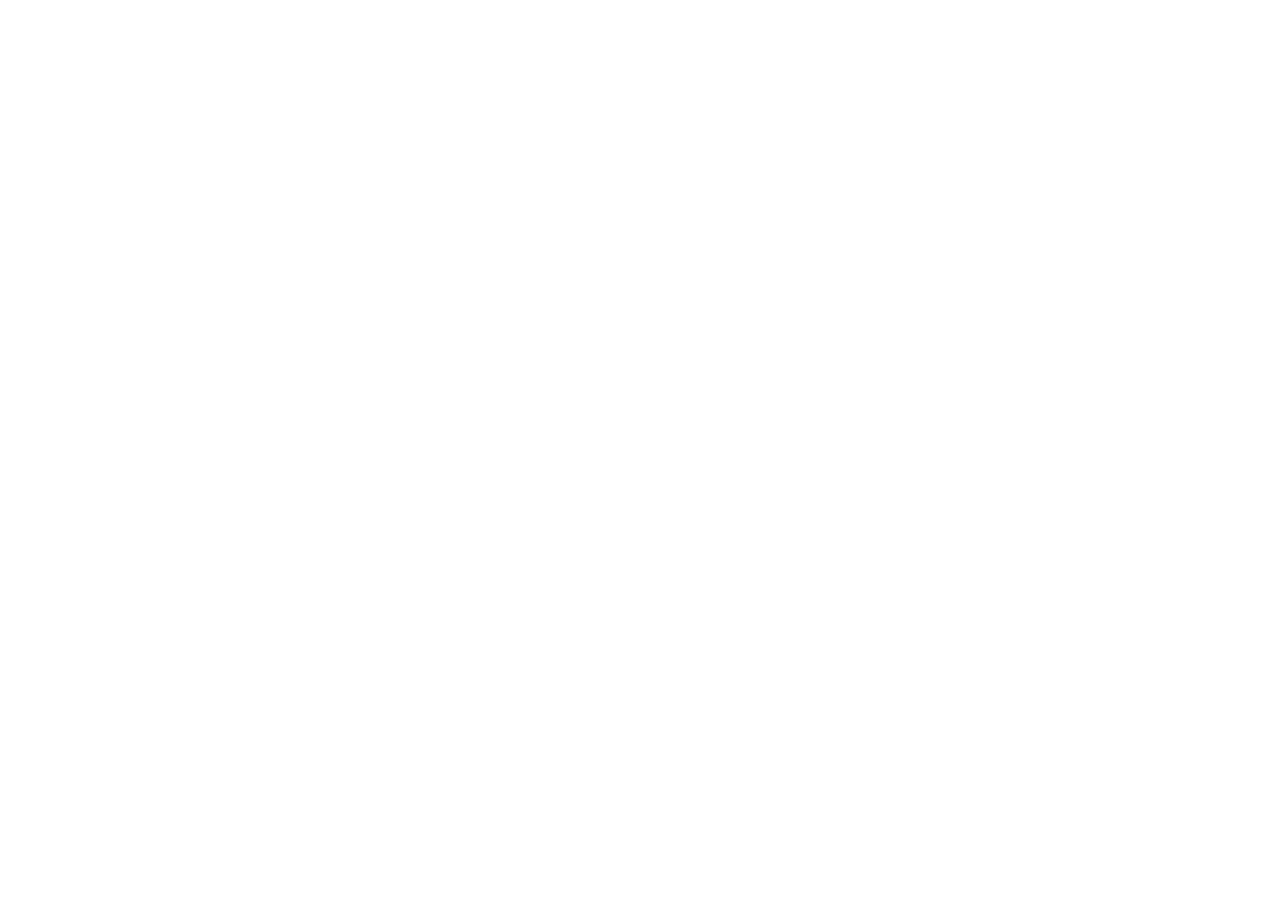
==== index.html @ 01555ad3 "Git init" ====
<!DOCTYPE html>
<html lang="en">
<head>
  <meta charset="UTF-8">
  <meta name="viewport" content="width=device-width, initial-scale=1.0">
  <title>ESM&gt;Run</title>
  <script type="importmap">
    {
      "imports": {
        "@jsxImportSource": "https://esm.sh/preact",
        "preact": "https://esm.sh/preact",
        "preact/hooks": "https://esm.sh/preact/hooks"
      }
    }
  </script>
</head>
<body>
  <div id="root"></div>
</body>
<script main="./main.tsx"></script>
</html>
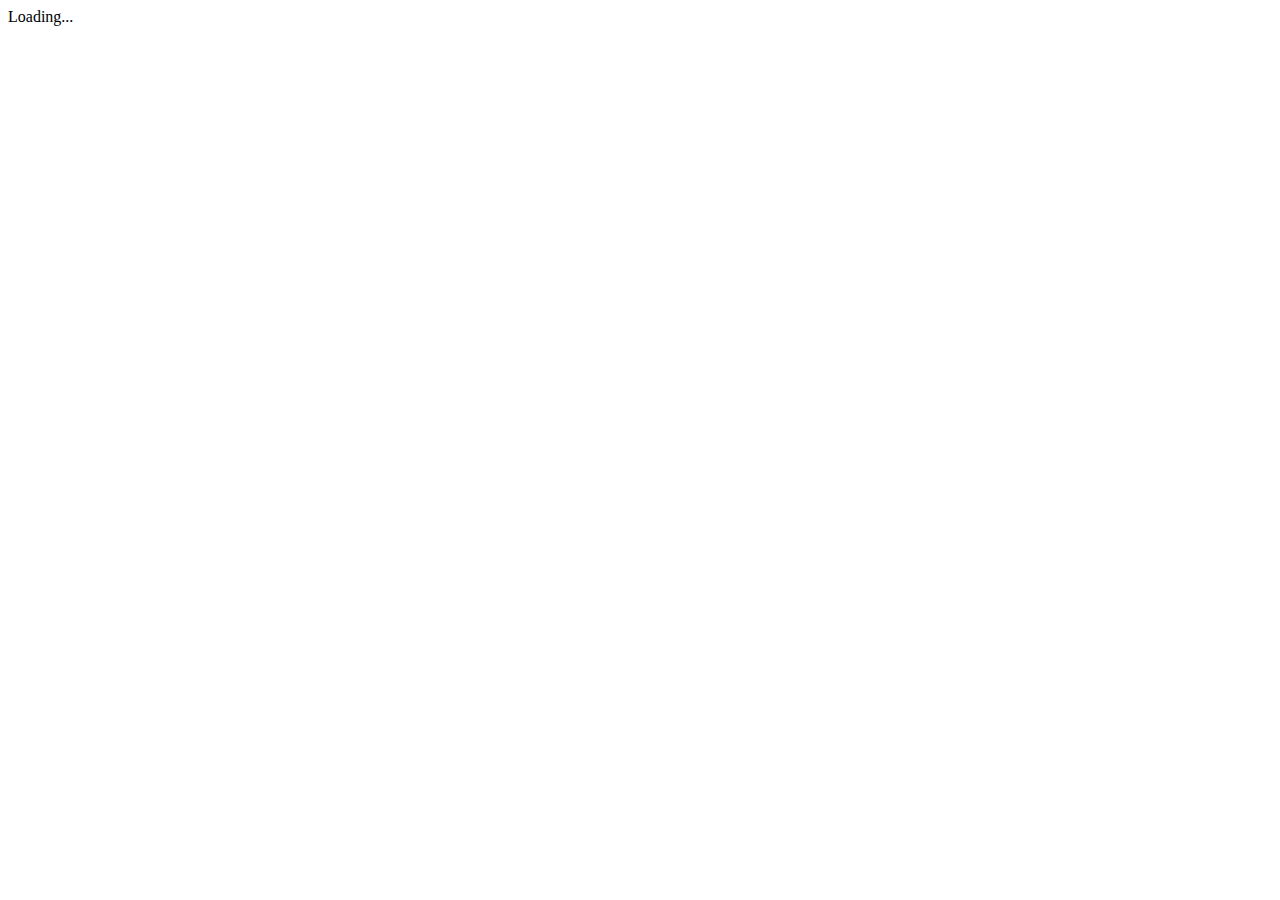
==== commit 3bd1467d: "Update index.html" ====
--- a/index.html
+++ b/index.html
@@ -15,7 +15,7 @@
   </script>
 </head>
 <body>
-  <div id="root"></div>
+  <div id="root">Loading...</div>
 </body>
-<script main="./main.tsx"></script>
+<script type="module" main="./main.tsx"></script>
 </html>
